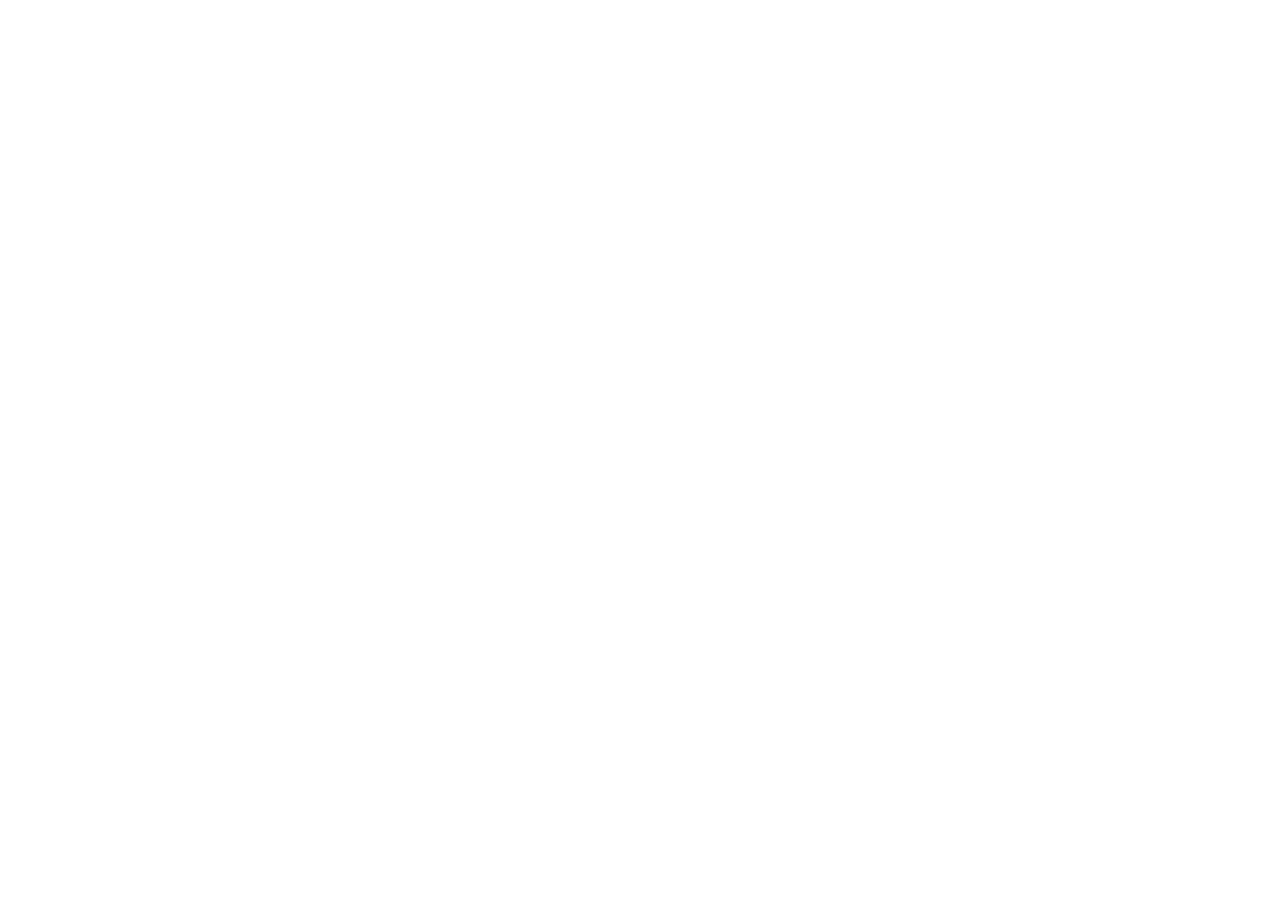
==== index.html @ 97ced74c "first html file" ====
<!DOCTYPE html>
<html lang="en">
<head>
    <meta charset="UTF-8">
    <meta http-equiv="X-UA-Compatible" content="IE=edge">
    <meta name="viewport" content="width=device-width, initial-scale=1.0">
    <title>Document</title>
</head>
<body>
    
</body>
</html>
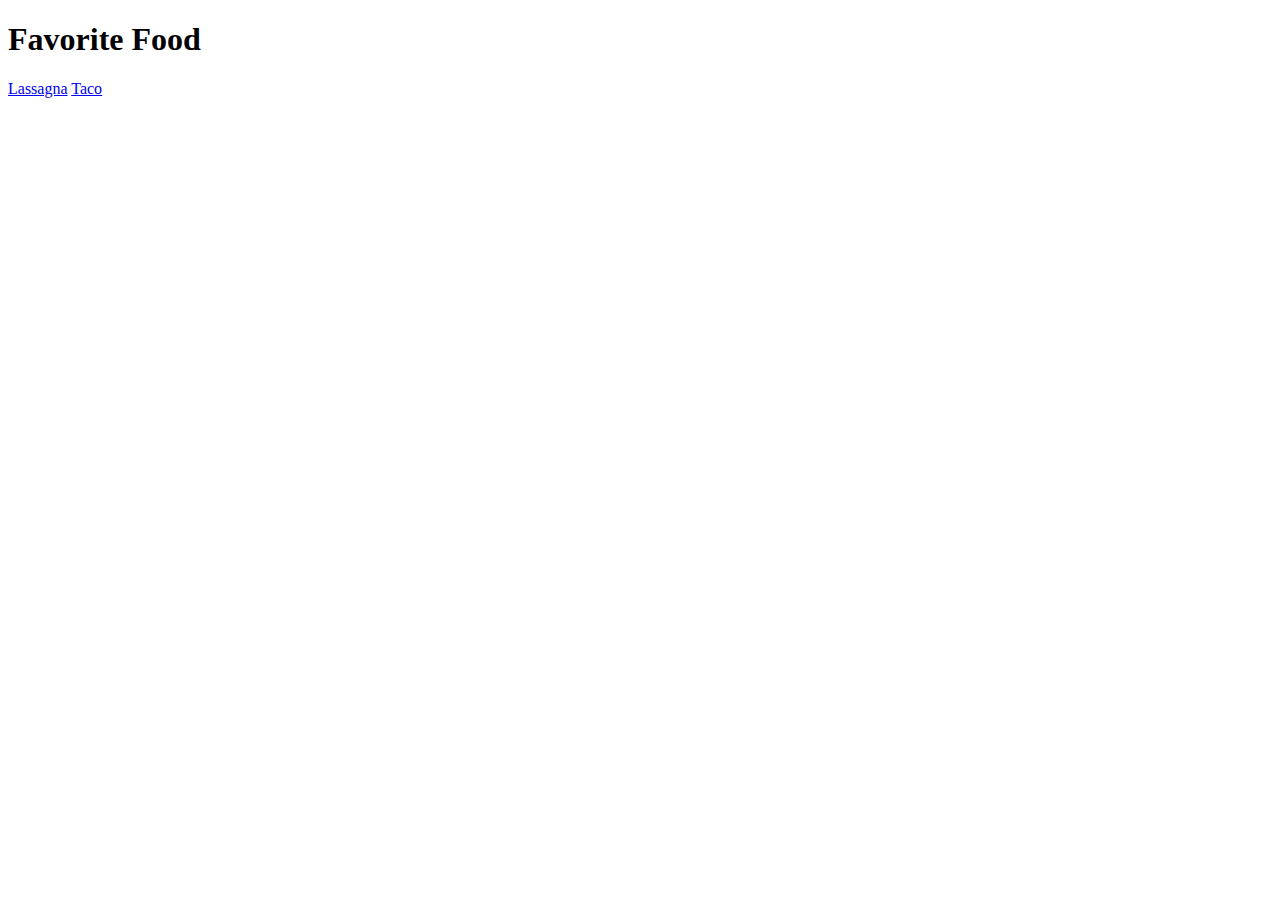
==== commit 0501fb51: "Added 3 files" ====
--- a/index.html
+++ b/index.html
@@ -7,6 +7,8 @@
     <title>Document</title>
 </head>
 <body>
-    
+    <h1>Favorite Food</h1>
+    <a href="/lassagna/lassagna.html">Lassagna</a>
+    <a href="/taco/taco.html">Taco</a>
 </body>
 </html>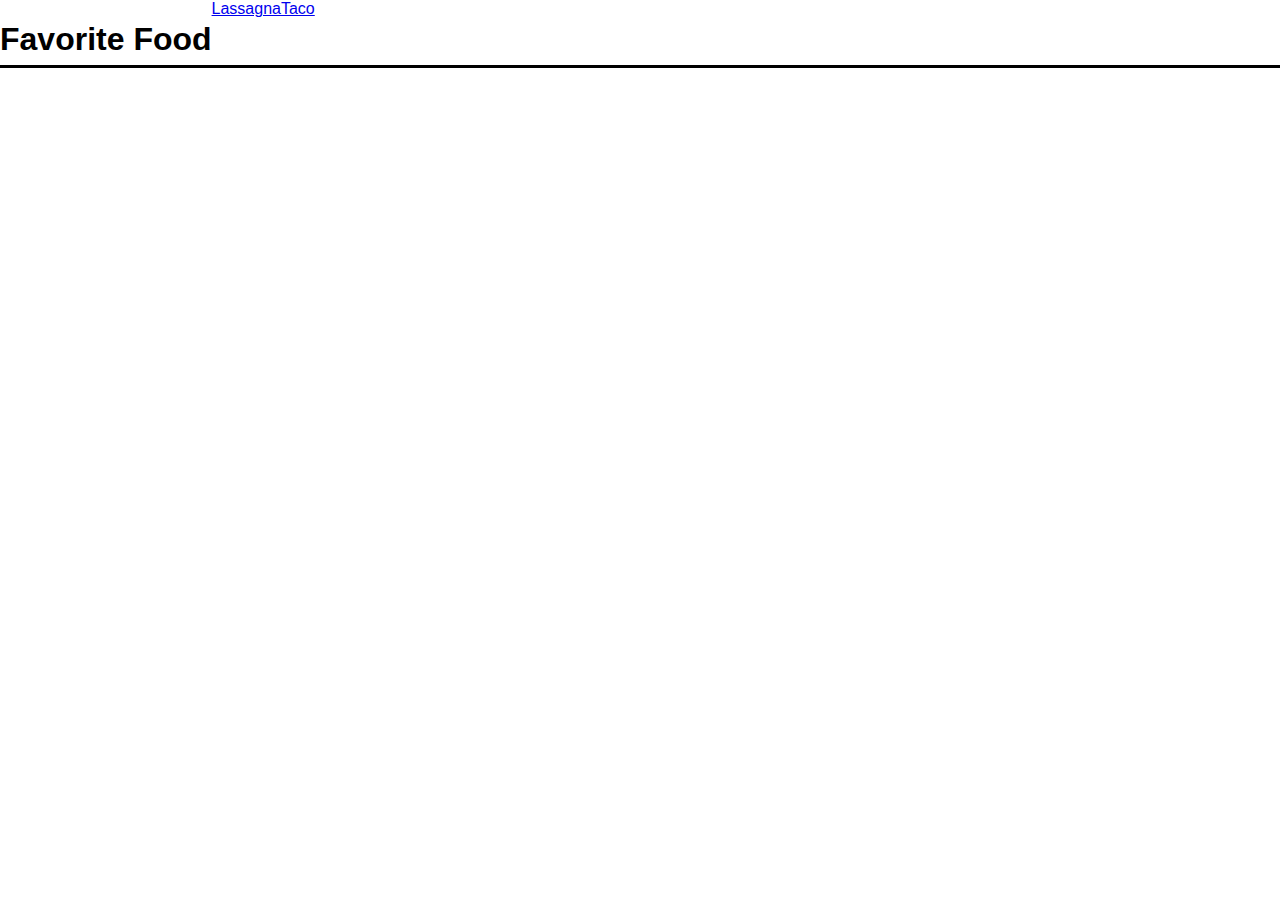
==== commit 83a0efc9: "added inn taco file" ====
--- a/index.html
+++ b/index.html
@@ -4,11 +4,16 @@
     <meta charset="UTF-8">
     <meta http-equiv="X-UA-Compatible" content="IE=edge">
     <meta name="viewport" content="width=device-width, initial-scale=1.0">
-    <title>Document</title>
+    <link rel="stylesheet" href="style.css">
+    <title>Favorite Foods
+    </title>
 </head>
 <body>
-    <h1>Favorite Food</h1>
-    <a href="/lassagna/lassagna.html">Lassagna</a>
-    <a href="/taco/taco.html">Taco</a>
+    <div id="navbar">
+        <h1>Favorite Food</h1>
+        <a href="/lassagna/lassagna.html">Lassagna</a>
+        <a href="/taco/taco.html">Taco</a>    
+    </div>
+
 </body>
 </html>--- a/style.css
+++ b/style.css
@@ -0,0 +1,20 @@
+html{
+    font-family: helvetica;
+    
+}
+body{
+    margin: 0;
+}
+#navbar{
+    display: flex;
+    height: 65px;
+    margin: 0;
+    border-bottom-style: solid;
+    border-bottom: 20px, gray;
+}
+#navInner{
+    display: flex;
+    margin-left: 10px;
+    height: 65px;
+
+}